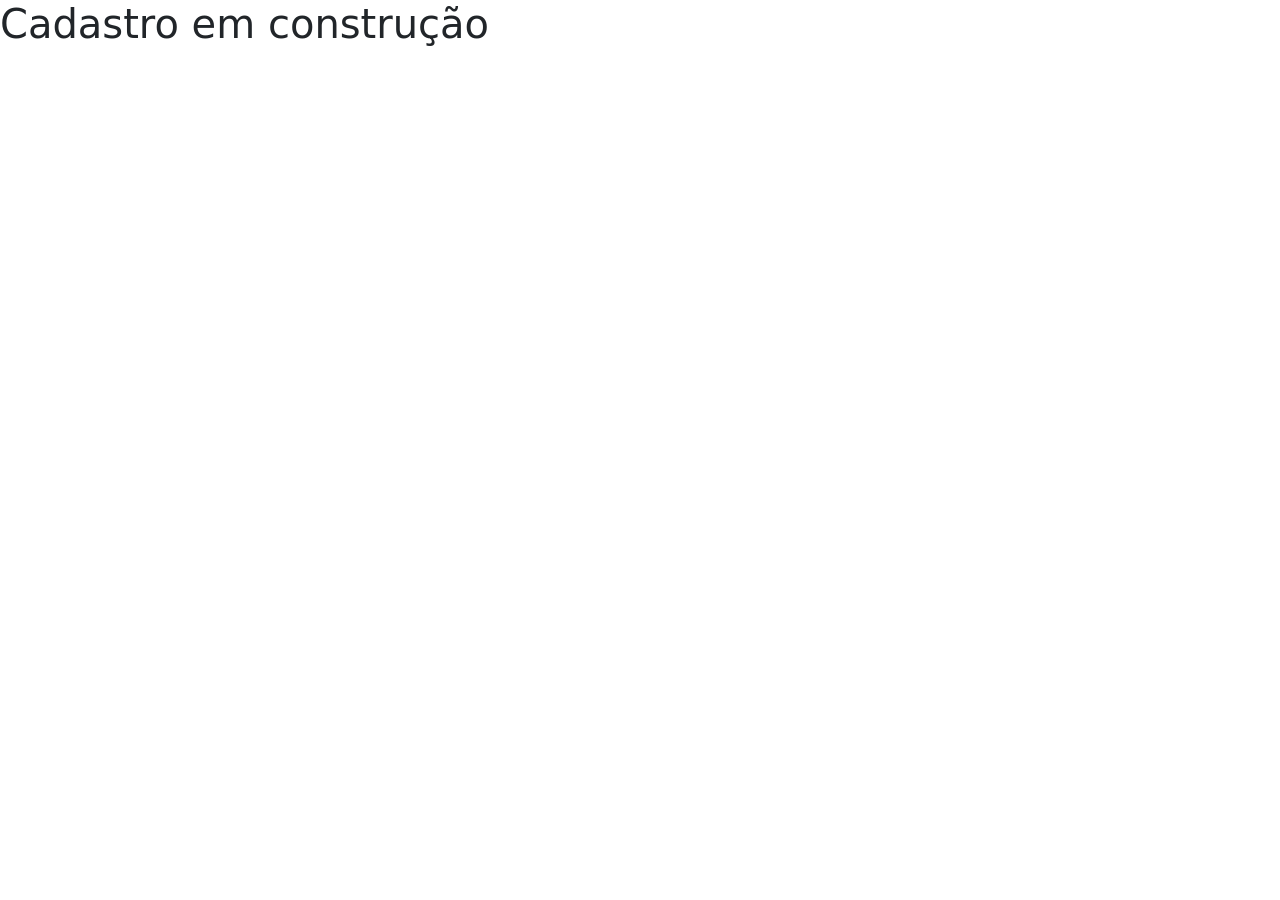
==== cadastro.html @ a7aeebea "Cadastro em construção" ====
<!DOCTYPE html>
<html lang='pt-br'>

<head>
    <meta charset='utf-8'>
    <meta name='viewport' content='width=device-width, initial-scale=1'>
    <title>Page Title</title>
    <link href="https://cdn.jsdelivr.net/npm/bootstrap@5.3.0/dist/css/bootstrap.min.css" rel="stylesheet">
</head>

<body>
    <h1>Cadastro em construção</h1>

    

    <script src="main.js"></script>
</body>

</html>
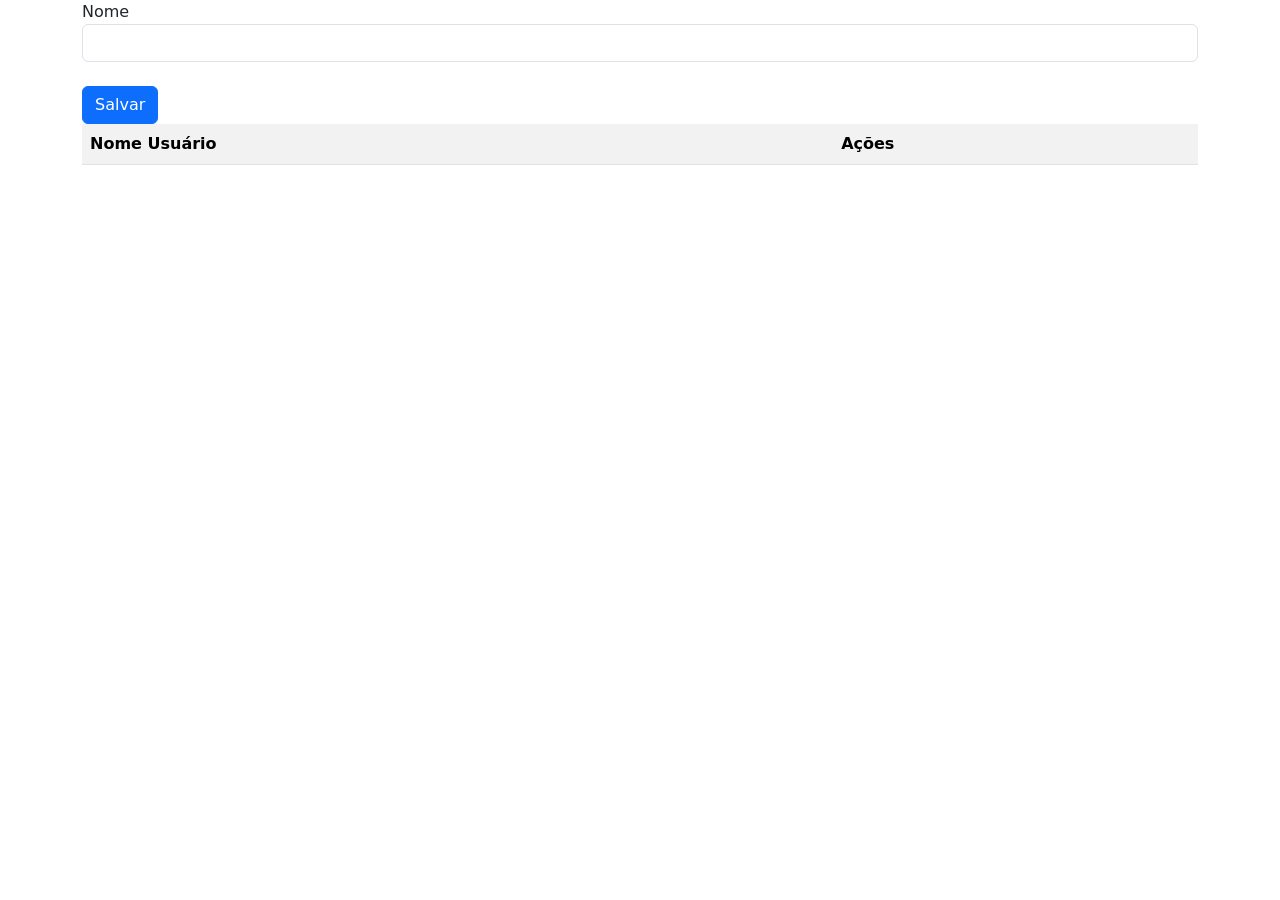
==== commit 1f3f4b5b: "Incrementando tabela com o auxílio do javascript" ====
--- a/cadastro.html
+++ b/cadastro.html
@@ -4,14 +4,26 @@
 <head>
     <meta charset='utf-8'>
     <meta name='viewport' content='width=device-width, initial-scale=1'>
-    <title>Page Title</title>
+    <title>Cadastro</title>
     <link href="https://cdn.jsdelivr.net/npm/bootstrap@5.3.0/dist/css/bootstrap.min.css" rel="stylesheet">
 </head>
 
 <body>
-    <h1>Cadastro em construção</h1>
+    <div class="container">
+        <label>Nome</label>
+        <input type="text" class="form-control" id="nomeUser">
+        <br>
+        <button class="btn btn-primary" type="button" onclick="salvarUser()">Salvar</button>
+    </div>
 
-    
+    <div class="container">
+        <table class="table table-striped" id="tabela">
+            <tr> <!-- define uma linha na tabela -->
+                <th>Nome Usuário</th> <!-- th = célula de cabeçalho da tabela -->
+                <th>Ações</th>
+            </tr>
+        </table>
+    </div>
 
     <script src="main.js"></script>
 </body>
